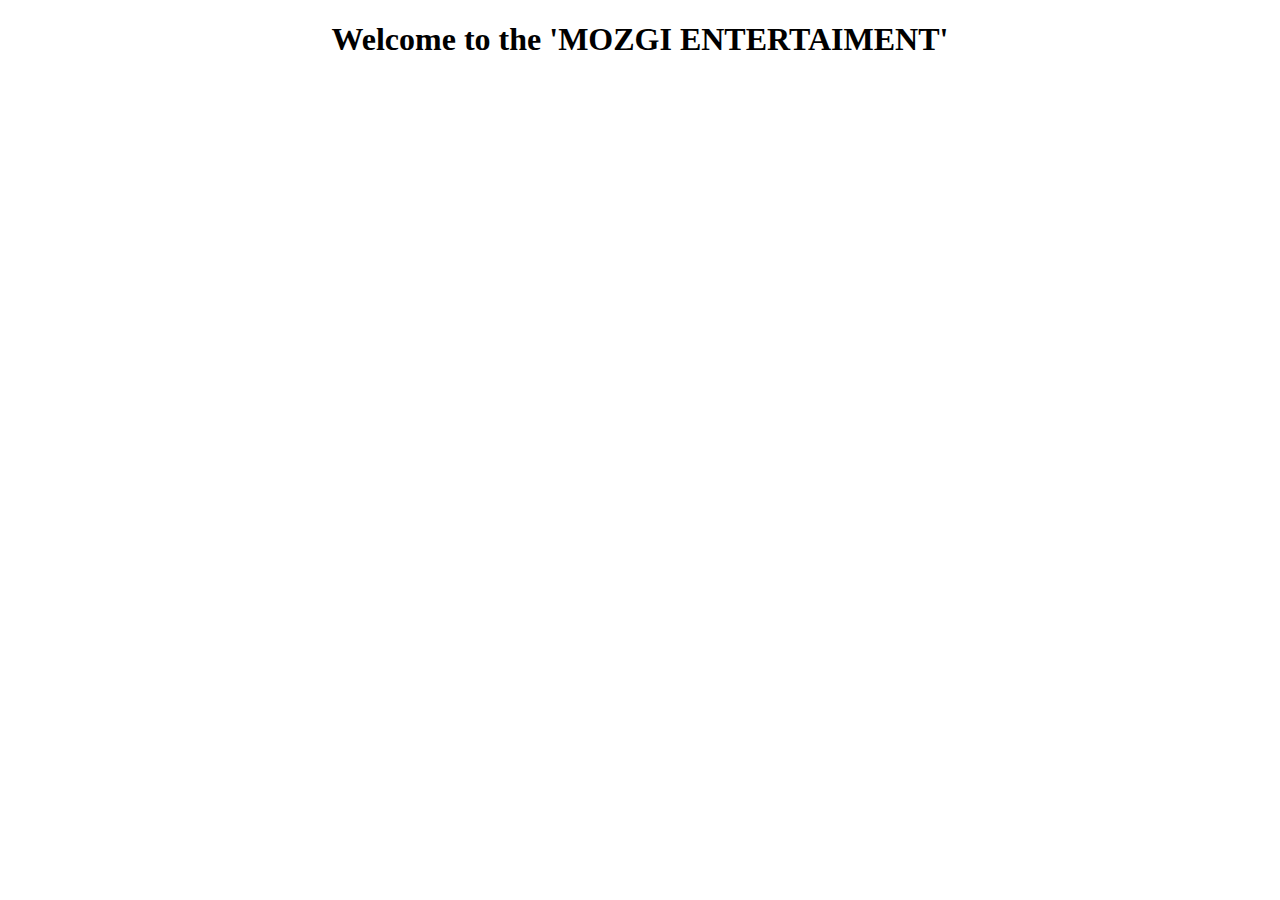
==== 2.html @ 42e555c6 "added index and 2-nd page +css for 1 page" ====
<!Doctype html>
<html>
<head>
  <link rel="stylesheet" href="https://stackpath.bootstrapcdn.com/bootstrap/4.1.0/css/bootstrap.min.css" integrity="sha384-9gVQ4dYFwwWSjIDZnLEWnxCjeSWFphJiwGPXr1jddIhOegiu1FwO5qRGvFXOdJZ4" crossorigin="anonymous">
  <script src="https://stackpath.bootstrapcdn.com/bootstrap/4.1.0/js/bootstrap.min.js" integrity="sha384-uefMccjFJAIv6A+rW+L4AHf99KvxDjWSu1z9VI8SKNVmz4sk7buKt/6v9KI65qnm" crossorigin="anonymous"></script>
  <link rel="stylesheet" href="style.css">
</head>
<body #id2>
  <h1>Welcome to the 'MOZGI ENTERTAIMENT'</h1>
</body>
</html>
---- style.css ----
body #id1 {
  background-color: black;
}
h1{
  text-align: center;
  color: inherit;
}
body #id2 {
  background-color: white;
}
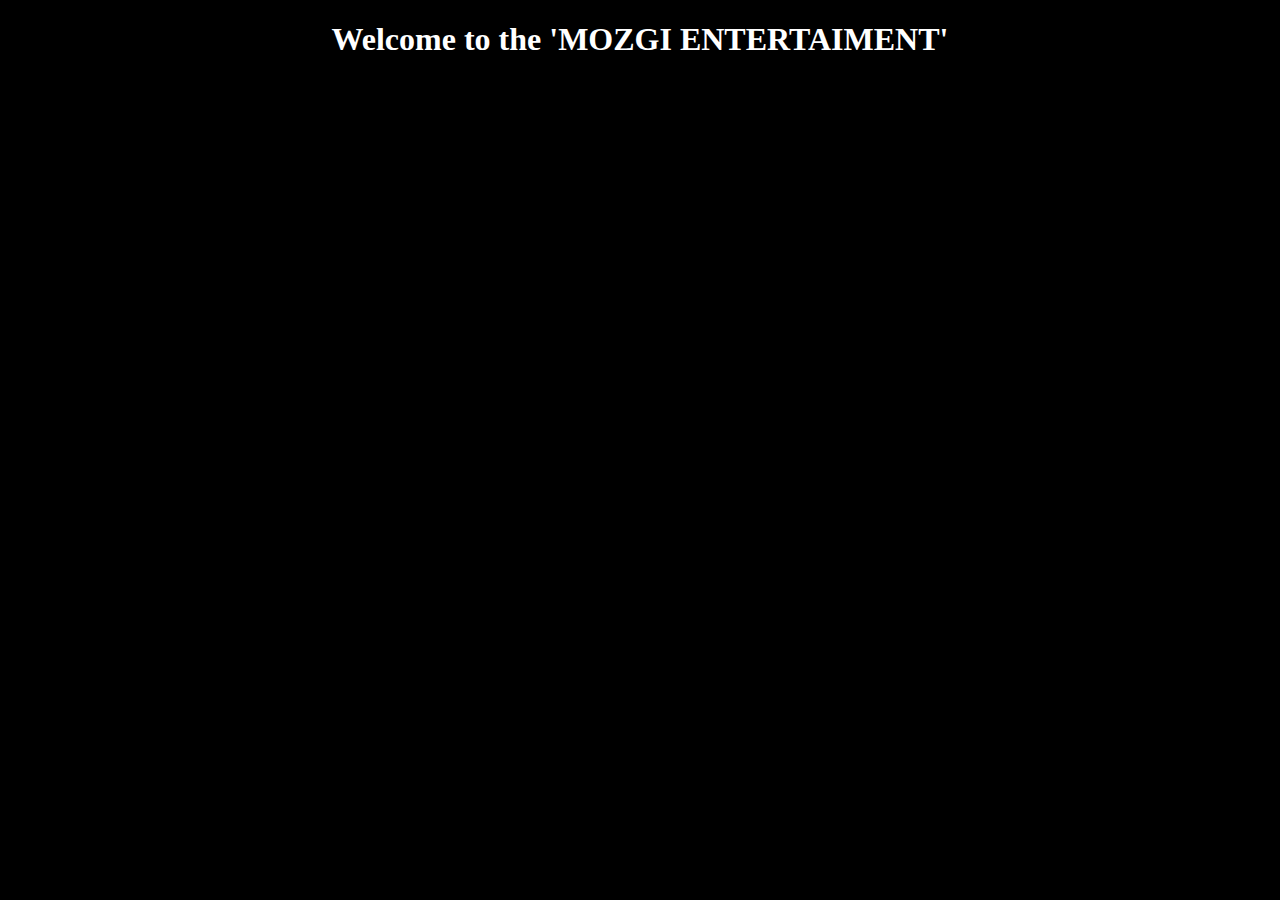
==== commit 4361c4f8: "changed style.css" ====
--- a/2.html
+++ b/2.html
@@ -5,7 +5,7 @@
   <script src="https://stackpath.bootstrapcdn.com/bootstrap/4.1.0/js/bootstrap.min.js" integrity="sha384-uefMccjFJAIv6A+rW+L4AHf99KvxDjWSu1z9VI8SKNVmz4sk7buKt/6v9KI65qnm" crossorigin="anonymous"></script>
   <link rel="stylesheet" href="style.css">
 </head>
-<body #id2>
+<body >
   <h1>Welcome to the 'MOZGI ENTERTAIMENT'</h1>
 </body>
 </html>
--- a/style.css
+++ b/style.css
@@ -1,10 +1,7 @@
-body #id1 {
+body  {
   background-color: black;
 }
 h1{
   text-align: center;
-  color: inherit;
+  color: white;
 }
-body #id2 {
-  background-color: white;
-}
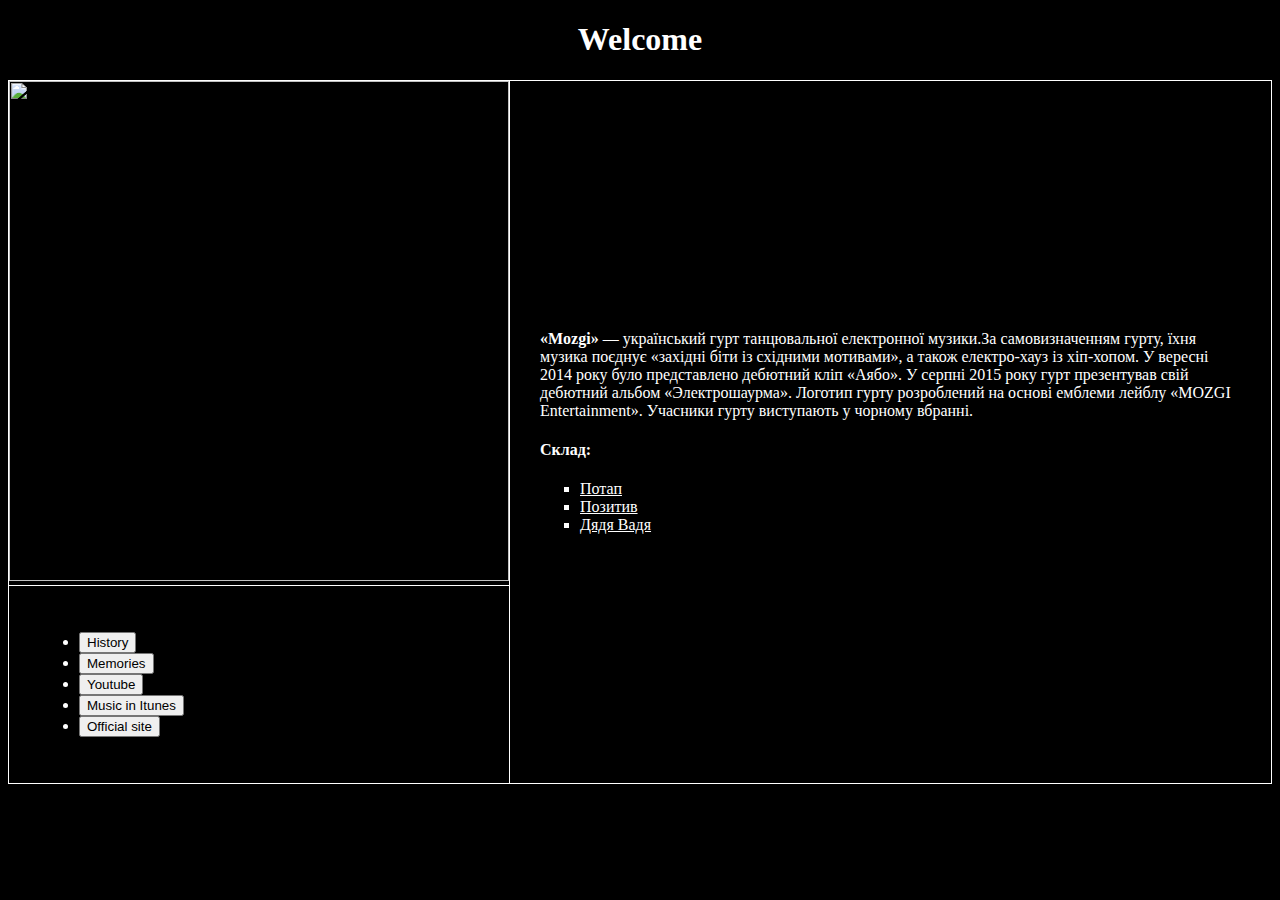
==== commit bf612164: "new version of 2.html 2" ====
--- a/2.html
+++ b/2.html
@@ -5,7 +5,32 @@
   <script src="https://stackpath.bootstrapcdn.com/bootstrap/4.1.0/js/bootstrap.min.js" integrity="sha384-uefMccjFJAIv6A+rW+L4AHf99KvxDjWSu1z9VI8SKNVmz4sk7buKt/6v9KI65qnm" crossorigin="anonymous"></script>
   <link rel="stylesheet" href="style.css">
 </head>
-<body >
-  <h1>Welcome to the 'MOZGI ENTERTAIMENT'</h1>
+<body style=" background-image: url(https://i.ytimg.com/vi/YVBCb2lq6vQ/maxresdefault.jpg)" >
+  <h1>Welcome</h1>
+  <table>
+    <tr>
+      <td style="padding: 0px;">
+        <img src="http://v.img.com.ua/b/1100x999999/f/cb/46c8c1e6cd0b7c4065d2695f4d6b3cbf.jpg" width="500px" height="500px"/>
+      </td>
+      <td colspan="3" rowspan="2">
+        <p style="color:white;"><b>«Mozgi»</b> — український гурт танцювальної електронної музики.За самовизначенням гурту, їхня музика поєднує «західні біти із східними мотивами», а також електро-хауз із хіп-хопом. У вересні 2014 року було представлено дебютний кліп «Аябо». У серпні 2015 року гурт презентував свій дебютний альбом «Электрошаурма». Логотип гурту розроблений на основі емблеми лейблу «MOZGI Entertainment». Учасники гурту виступають у чорному вбранні.</p>
+        <h4 style="color:white;">Склад:</h4>
+        <ul style="list-style-type:square;">
+          <li><a href="https://uk.wikipedia.org/wiki/%D0%9F%D0%BE%D1%82%D0%B0%D0%BF%D0%B5%D0%BD%D0%BA%D0%BE_%D0%9E%D0%BB%D0%B5%D0%BA%D1%81%D1%96%D0%B9_%D0%90%D0%BD%D0%B4%D1%80%D1%96%D0%B9%D0%BE%D0%B2%D0%B8%D1%87" target="_blank">Потап</a></li>
+          <li><a href="https://uk.wikipedia.org/wiki/%D0%9F%D0%BE%D0%B7%D0%B8%D1%82%D0%B8%D0%B2_" target="_blank">Позитив</a></li>
+          <li><a href="http://uncle.at.ua/" target="_blank">Дядя Вадя</a></li>
+      </td>
+    </tr>
+    <tr>
+      <td>
+        <ul style = "list-style-type:disc;">
+          <li><button type="button" onclick="alert('You can read all information in right column')">History</button></li>
+          <li><button type="button" onclick="alert('Какие  воспоминания??? У нас название - МОЗГИ')"> Memories</button></li>
+          <li><a href="https://www.youtube.com/user/mozgiband/featured" target="_blank"><button type="button">Youtube</button></li>
+          <li><a href="https://itunes.apple.com/ua/artist/mozgi/917303849?l=ru" target="_blank"><button type="button">Music in Itunes</button></a></li>
+          <li><a href="http://mozgientertainment.com/" target="_blank"><button type="button">Official site</button></a></li>
+        </ul>
+      </td>
+  </table>
 </body>
 </html>
--- a/style.css
+++ b/style.css
@@ -5,3 +5,26 @@
   text-align: center;
   color: white;
 }
+table {
+   border: none;
+   width: "100%";
+}
+tr,td{
+  padding: 30px;
+}
+ul {
+  color: white;
+}
+table,td,tr{
+  border : 1px solid white;
+  border-collapse :  collapse;
+}
+a:visited{
+  color: yellow;
+}
+a:hover{
+  color: red;
+}
+a:link{
+  color: white;
+}
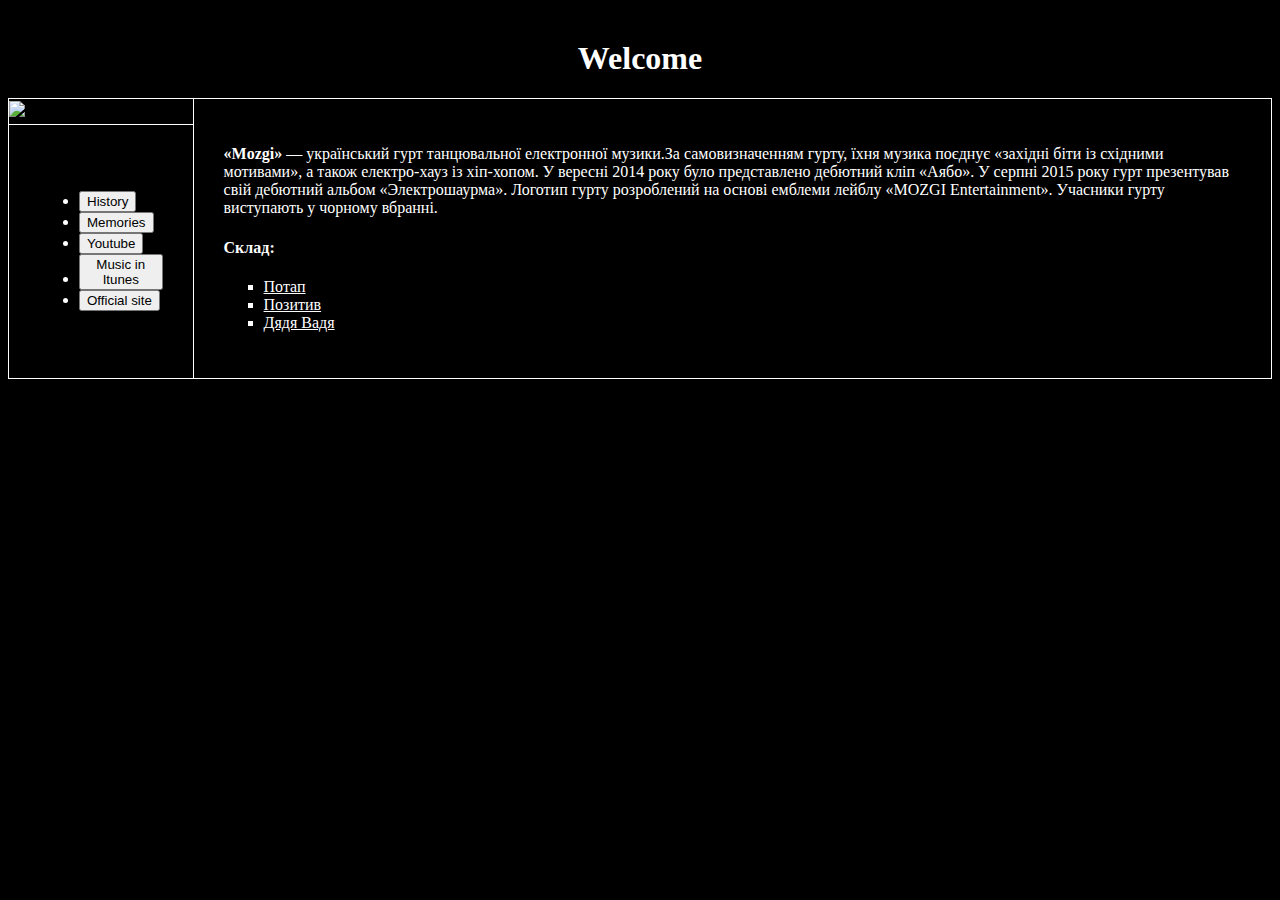
==== commit 389bf9e5: "i think it will be final commit" ====
--- a/2.html
+++ b/2.html
@@ -1,16 +1,19 @@
 <!Doctype html>
 <html>
 <head>
+  <meta charset="utf-8">
+  <meta name="viewport" content="width=device-width, initial-scale = 1.0">
+  <title>FirstWEB</title>
   <link rel="stylesheet" href="https://stackpath.bootstrapcdn.com/bootstrap/4.1.0/css/bootstrap.min.css" integrity="sha384-9gVQ4dYFwwWSjIDZnLEWnxCjeSWFphJiwGPXr1jddIhOegiu1FwO5qRGvFXOdJZ4" crossorigin="anonymous">
   <script src="https://stackpath.bootstrapcdn.com/bootstrap/4.1.0/js/bootstrap.min.js" integrity="sha384-uefMccjFJAIv6A+rW+L4AHf99KvxDjWSu1z9VI8SKNVmz4sk7buKt/6v9KI65qnm" crossorigin="anonymous"></script>
   <link rel="stylesheet" href="style.css">
 </head>
-<body style=" background-image: url(https://i.ytimg.com/vi/YVBCb2lq6vQ/maxresdefault.jpg)" >
-  <h1>Welcome</h1>
+<body>
+  <h1 style="text-align:center;">Welcome</h1>
   <table>
     <tr>
       <td style="padding: 0px;">
-        <img src="http://v.img.com.ua/b/1100x999999/f/cb/46c8c1e6cd0b7c4065d2695f4d6b3cbf.jpg" width="500px" height="500px"/>
+        <img src="http://v.img.com.ua/b/1100x999999/f/cb/46c8c1e6cd0b7c4065d2695f4d6b3cbf.jpg" width="100%" />
       </td>
       <td colspan="3" rowspan="2">
         <p style="color:white;"><b>«Mozgi»</b> — український гурт танцювальної електронної музики.За самовизначенням гурту, їхня музика поєднує «західні біти із східними мотивами», а також електро-хауз із хіп-хопом. У вересні 2014 року було представлено дебютний кліп «Аябо». У серпні 2015 року гурт презентував свій дебютний альбом «Электрошаурма». Логотип гурту розроблений на основі емблеми лейблу «MOZGI Entertainment». Учасники гурту виступають у чорному вбранні.</p>
--- a/style.css
+++ b/style.css
@@ -1,5 +1,7 @@
 body  {
-  background-color: black;
+  background-color: black;  -webkit-font-smoothing: antialiased;
+    -webkit-overflow-scrolling: touch;
+    margin-top: 40px;
 }
 h1{
   text-align: center;
@@ -7,7 +9,7 @@
 }
 table {
    border: none;
-   width: "100%";
+   width:100%;
 }
 tr,td{
   padding: 30px;
@@ -18,6 +20,7 @@
 table,td,tr{
   border : 1px solid white;
   border-collapse :  collapse;
+  background-size: cover;
 }
 a:visited{
   color: yellow;
